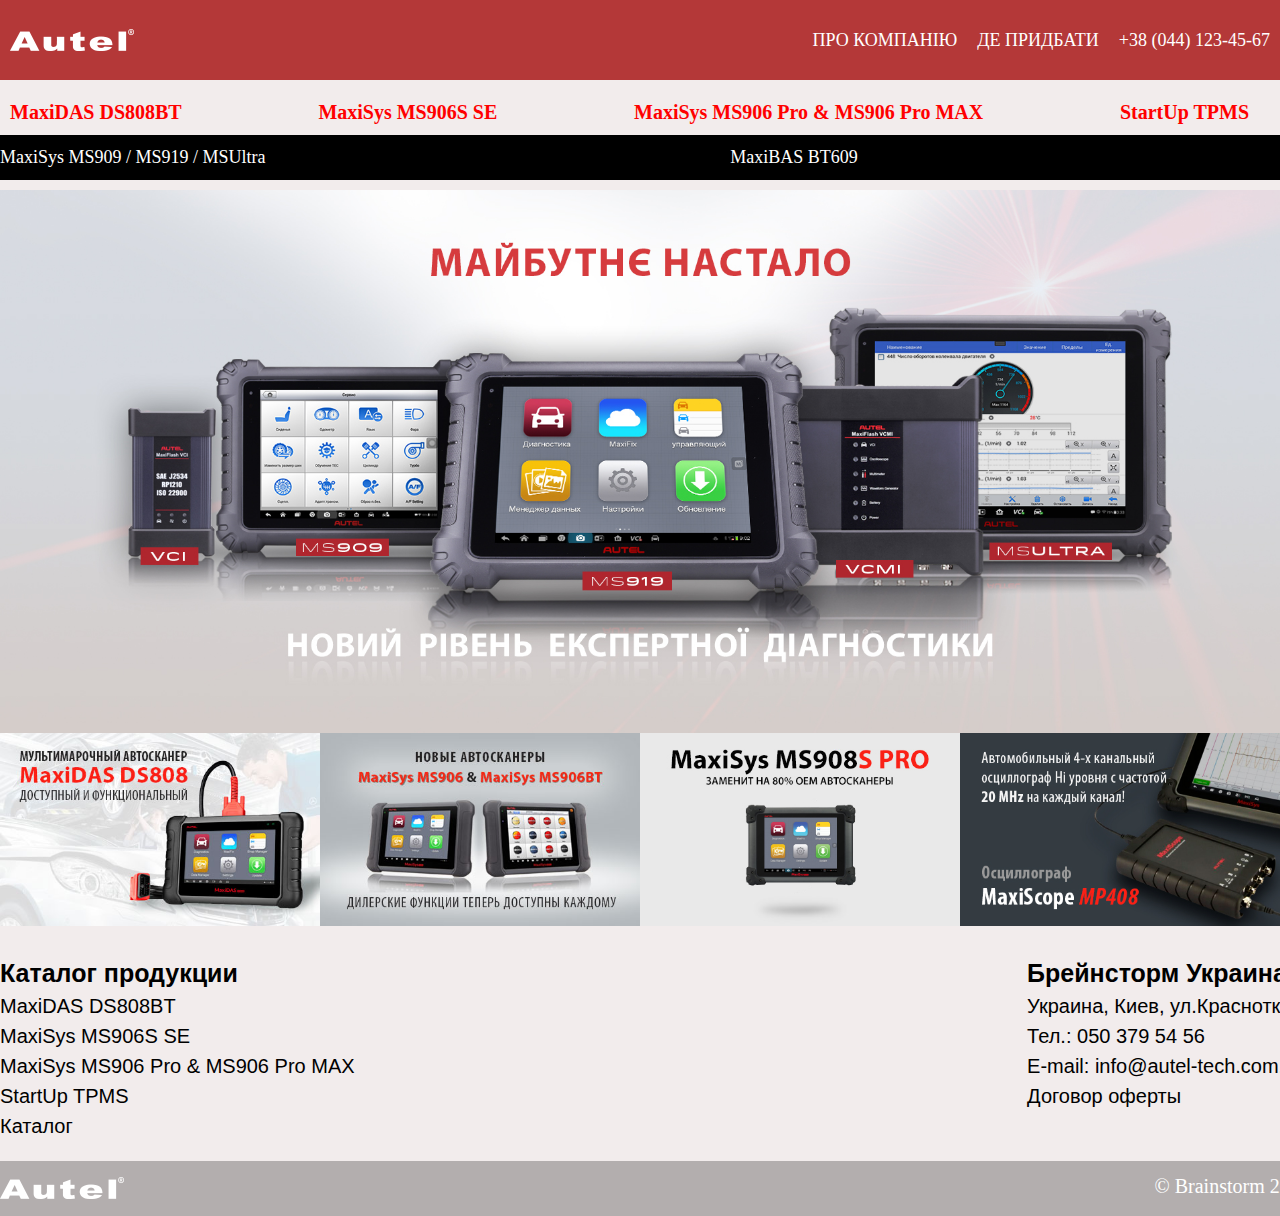
==== index.html @ 99855004 "autel_1_type" ====
<!DOCTYPE html>
<html lang="ru">

<head>

	<title>Autel</title>

	<link rel="stylesheet" href="css/style.css">

	<meta charset="UTF-8">

	<meta name="viewport" content="width=device-width">

</head>

<body>

	<div class="wrapper">

		<header class="header">
			<div class='container'>
				<div class="header__body">
					<a href="#" class="header__logo">
						<img src="img/top_logo.png" alt="">
					</a>
					<div class="header__burger">
						<span></span>
					</div>
					<nav class="header__menu">
						<ul class="header__list">
							<li>
								<a href="" class="header__link">Про компанію</a>
							</li>
							<li>
								<a href="" class="header__link">Де придбати</a>
							</li>
							<li>

								<a href=”tel:+380441234567” class="header__link phone__call">

									+38 (044) 123-45-67

								</a>
							</li>
							<!-- <li>
								<a href="" class="header__link">Полезное</a>
							</li>
							<li>
								<a href="" class="header__link">О канале</a>
							</li>
							<li>
								<a href="" class="header__link">Контакты</a>
							</li> -->
						</ul>
					</nav>
				</div>
			</div>
		</header>
		<main>

			<div class="content">
				<div class='container'>
					<div class="content__text">
						<nav>
							<h3>MaxiDAS DS808BT</h3>
							<h3>MaxiSys MS906S SE</h3>
							<h3>MaxiSys MS906 Pro & MS906 Pro MAX</h3>
							<h3>StartUp TPMS</h3>
							<h3>Каталог</h3>
						</nav>
					</div>
				</div>
			</div>

			<div style="background-color: black;">
				<div class="content__text">
					<nav>
						<h2>MaxiSys MS909 / MS919 / MSUltra</h2>
						<h2>MaxiBAS BT609</h2>
						<h2>MaxiBAS BT608</h2>
					</nav>
				</div>
			</div>
			<div class="main__img">
				<img src="/img/autel_main_img.jpg" alt="">
			</div>
			<section class="main_slide_block">
				<img src="/img/main_slide_1.jpg" alt="" style="	max-width: 100%;">
				<img src="/img/main_slide_2.jpg" alt="" style="	max-width: 100%;">
				<img src="/img/main_slide_3.jpg" alt="" style="	max-width: 100%;">
				<img src="/img/main_slide_4.jpg" alt="" style="	max-width: 100%;">
			</section>
			<section class="footer_info-section">
				<div>
					<h1>Каталог продукции</h1>
					<div>MaxiDAS DS808BT</div>
					<div>MaxiSys MS906S SE</div>
					<div>MaxiSys MS906 Pro & MS906 Pro MAX</div>
					<div>StartUp TPMS</div>
					<div>Каталог</div>
				</div>
				<div>
					<h1>Брейнсторм Украина</h1>
					<div>Украина, Киев, ул.Красноткацкая 90, офис 35</div>
					<div>Тел.: 050 379 54 56</div>
					<div>E-mail: info@autel-tech.com.ua</div>
					<div>Договор оферты</div>
				</div>
			</section>
		</main>
		<footer>
			<section>
				<img src="/img/top_logo.png" alt="logo">
				<p>© Brainstorm 2023. Все права защищены</p>
			</section>
		</footer>
	</div>
	<!-- Подключаем jQuery -->
	<script src="https://code.jquery.com/jquery-3.4.1.slim.min.js"></script>
	<!-- Подключаем файл JS скриптов -->
	<script src="js/script.js"></script>
</body>

</html>
---- css/style.css ----
@charset "UTF-8";
/*Обнуление*/
* {
  padding: 0;
  margin: 0;
  border: 0;
}

*,
*:before,
*:after {
  box-sizing: border-box;
}

:focus,
:active {
  outline: none;
}

a:focus,
a:active {
  outline: none;
}

nav,
footer,
header,
aside {
  display: block;
}

html,
body {
  height: 100%;
  width: 100%;
  font-size: 100%;
  line-height: 1;
  font-size: 14px;
  -ms-text-size-adjust: 100%;
  -moz-text-size-adjust: 100%;
  -webkit-text-size-adjust: 100%;
  background-color: #f2ecec;
}

input,
button,
textarea {
  font-family: inherit;
}

input::-ms-clear {
  display: none;
}

button {
  cursor: pointer;
}

button::-moz-focus-inner {
  padding: 0;
  border: 0;
}

a,
a:visited {
  text-decoration: none;
}

a:hover {
  text-decoration: none;
}

img {
  vertical-align: top;
}

h1,
h2,
h3,
h4,
h5,
h6 {
  font-size: inherit;
  font-weight: 400;
}

/*--------------------*/
.bigred {
  font-size: 20px;
  color: red;
}

/*Стили для демонстрации*/
.wrapper {
  min-height: 100%;
  display: flex;
  flex-direction: column;
}

.main {
  flex: 1 1 auto;
}

/* Основные стили */
.container {
  max-width: 1600px;
  margin: 0px auto;
  padding: 0px 10px;
}

.header {
  position: fixed;
  width: 100%;
  top: 0;
  left: 0;
  z-index: 50;
}

.header:before {
  content: "";
  position: absolute;
  top: 0;
  left: 0;
  width: 100%;
  height: 100%;
  background-color: rgb(180, 56, 56);
  z-index: 2;
}

.header__body {
  position: relative;
  display: flex;
  justify-content: space-between;
  height: 80px;
  align-items: center;
}

.header__logo {
  overflow: hidden;
  position: relative;
  z-index: 3;
}

.header__logo img {
  display: block;
}

.header__burger {
  display: none;
}

.header__list {
  display: flex;
  position: relative;
  z-index: 2;
}

.header__list li {
  list-style: none;
  margin: 0px 0px 0px 20px;
}

.header__link {
  color: #fff;
  text-transform: uppercase;
  font-size: 18px;
  text-decoration: none;
}

@media (max-width: 767px) {
  body.lock {
    overflow: hidden;
  }
  .header__body {
    height: 50px;
  }
  .header__logo {
    flex: 0 0 40px;
  }
  .header__burger {
    display: block;
    position: relative;
    width: 30px;
    height: 20px;
    position: relative;
    z-index: 3;
  }
  .header__burger span {
    position: absolute;
    background-color: #fff;
    position: absolute;
    left: 0;
    width: 100%;
    height: 2px;
    top: 9px;
    transition: all 0.3s ease 0s;
  }
  .header__burger:before,
  .header__burger:after {
    content: "";
    background-color: #fff;
    position: absolute;
    width: 100%;
    height: 2px;
    left: 0;
    transition: all 0.3s ease 0s;
  }
  .header__burger:before {
    top: 0;
  }
  .header__burger:after {
    bottom: 0;
  }
  .header__burger.active span {
    transform: scale(0);
  }
  .header__burger.active:before {
    transform: rotate(45deg);
    top: 9px;
  }
  .header__burger.active:after {
    transform: rotate(-45deg);
    bottom: 9px;
  }
  .header__menu {
    position: fixed;
    top: -100%;
    left: 0;
    width: 100%;
    height: 100%;
    overflow: auto;
    transition: all 0.3s ease 0s;
    background-color: rgb(180, 56, 56);
    padding: 70px 10px 20px 10px;
  }
  .header__menu.active {
    top: 0;
  }
  .header__list {
    display: block;
  }
  .header__list li {
    margin: 0px 0px 20px 0px;
  }
  .header__link {
    font-size: 24px;
  }
}
.content {
  padding: 100px 0px 0px 0px;
}

.content__text {
  font-size: 18px;
  line-height: 25px;
  width: 1450px;
  margin: auto;
  margin-bottom: 10px;
}
.content__text nav h2 {
  padding-top: 10px;
  padding-bottom: 10px;
  color: white;
}

.content__text p {
  margin: 0px 0px 20px 0px;
}

@media (max-width: 767px) {
  .content {
    padding: 70px 0px 0px 0px;
  }
}
.phone__call {
  color: white;
  text-decoration: none;
  margin-bottom: 120px;
}

nav {
  display: flex;
  justify-content: space-between;
}
nav h3 {
  color: red;
  font-size: 20px;
  font-weight: bold;
}

.main__img {
  max-width: 1900px;
  margin: auto;
}

.main__img img {
  max-width: 100%;
}

.main_slide_block {
  max-width: 1900px;
  margin: auto;
  display: grid;
  grid-template-columns: 1fr 1fr 1fr 1fr;
}

.footer_info-section {
  padding-top: 25px;
  display: flex;
  justify-content: space-between;
  width: 1450px;
  margin: auto;
  font-size: 20px;
  font-family: "Franklin Gothic Medium", "Arial Narrow", Arial, sans-serif;
}
.footer_info-section div {
  padding-top: 10px;
}
.footer_info-section h1 {
  font-weight: bold;
  font-size: 25px;
}

footer {
  background-color: rgb(179, 174, 174);
  padding-top: 15px;
  padding-bottom: 15px;
  color: white;
  margin-top: 25px;
  font-size: 20px;
}
footer section {
  width: 1500px;
  margin: auto;
  display: flex;
  justify-content: space-between;
}
footer div {
  margin-left: 125px;
}

.about__us-heder {
  padding-top: 50px;
  background-image: url(/img/about_us_background.jpg);
  padding-left: 170px;
  display: flex;
  margin: auto;
}
.about__us-heder div {
  max-width: 1600px;
  margin: auto;
}

.tag__text h1 {
  text-align: center;
  font-family: "Lucida Sans", "Lucida Sans Regular", "Lucida Grande", "Lucida Sans Unicode", Geneva, Verdana, sans-serif;
  font-size: 30px;
  font-weight: bold;
  color: grey;
  padding-top: 20px;
}
.tag__text h3 {
  font-family: "Lucida Sans", "Lucida Sans Regular", "Lucida Grande", "Lucida Sans Unicode", Geneva, Verdana, sans-serif;
  font-size: 25px;
  padding-top: 15px;
  padding-bottom: 15px;
  font-weight: bold;
  text-align: center;
}
.tag__text li {
  font-family: "Lucida Sans", "Lucida Sans Regular", "Lucida Grande", "Lucida Sans Unicode", Geneva, Verdana, sans-serif;
  font-size: 15px;
  font-weight: 700;
  padding-top: 12px;
}

.autel__information {
  max-width: 1500px;
  margin: auto;
  margin-top: 100px;
}
.autel__information p {
  font-family: "Lucida Sans", "Lucida Sans Regular", "Lucida Grande", "Lucida Sans Unicode", Geneva, Verdana, sans-serif;
  font-weight: bold;
  font-size: 20px;
  padding-top: 20px;
}

.AboutLine3_addline1 ul {
  padding: 0px;
  margin: 0px;
  list-style: none;
}

.AboutLine3_addline1 ul li {
  background: url(/img/about_ico_2.png) top left no-repeat;
  font-size: 16px;
  padding: 22px 20px;
  padding-left: 60px;
  padding-top: 0px;
  color: #3c3c3c;
}
.AboutLine3_addline1 ul li p {
  margin: 0 0 10px;
}/*# sourceMappingURL=style.css.map */
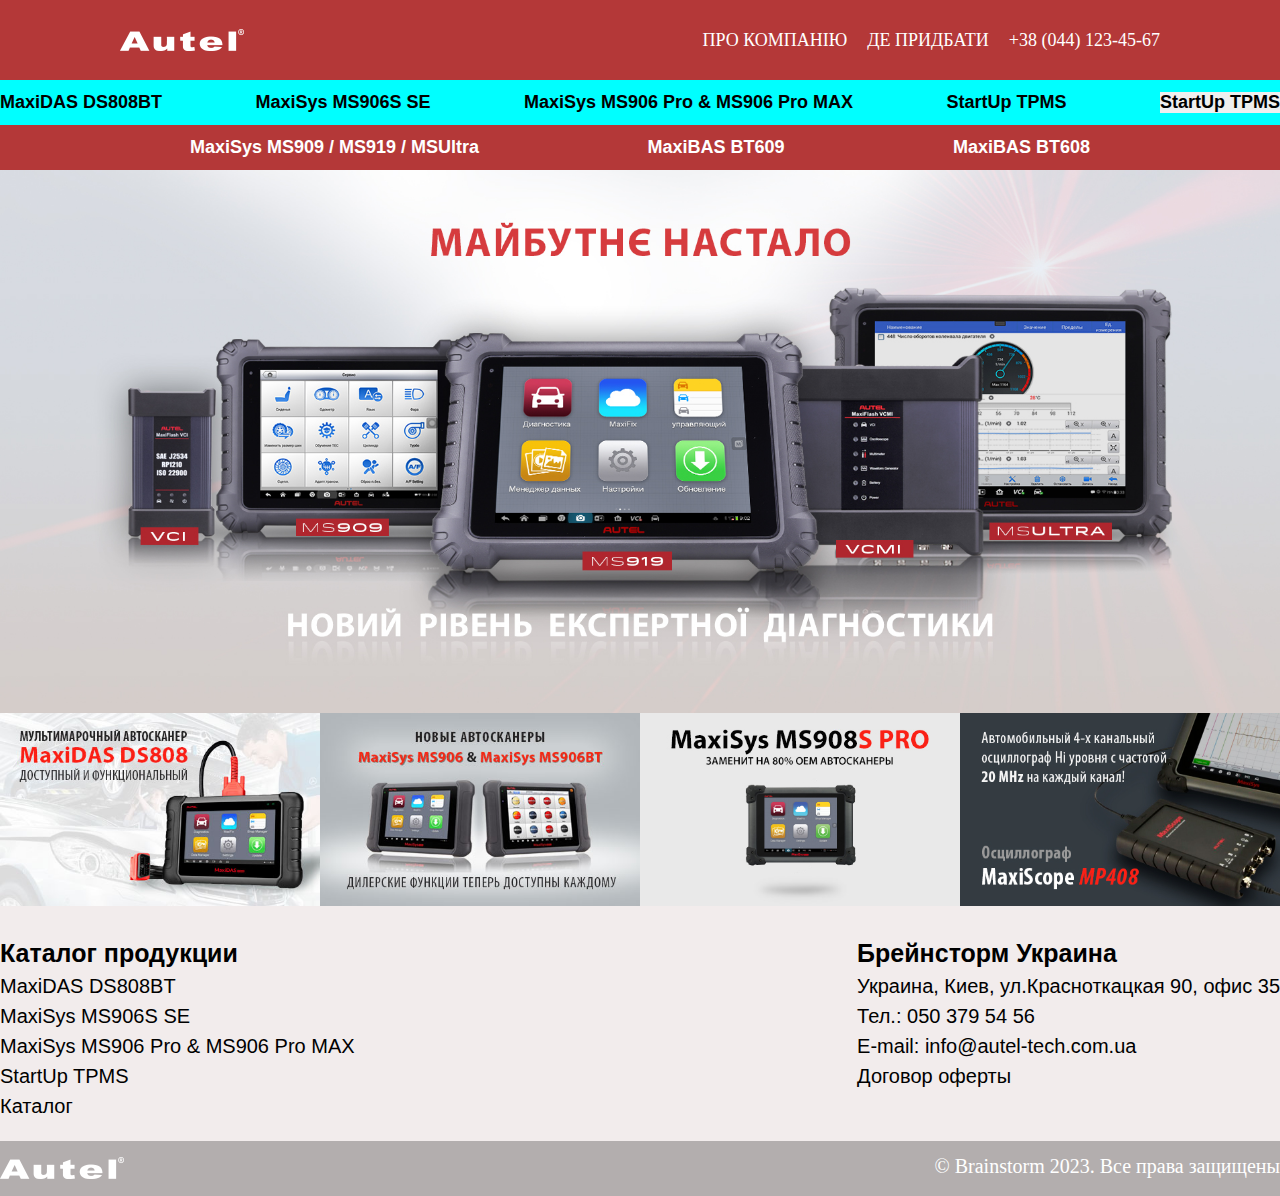
==== commit c33bda5c: "first commit" ====
--- a/index.html
+++ b/index.html
@@ -20,7 +20,7 @@
 		<header class="header">
 			<div class='container'>
 				<div class="header__body">
-					<a href="#" class="header__logo">
+					<a href="/index.html" class="header__logo">
 						<img src="img/top_logo.png" alt="">
 					</a>
 					<div class="header__burger">
@@ -29,28 +29,16 @@
 					<nav class="header__menu">
 						<ul class="header__list">
 							<li>
-								<a href="" class="header__link">Про компанію</a>
+								<a href="/about_us.html" class="header__link">Про компанію</a>
 							</li>
 							<li>
 								<a href="" class="header__link">Де придбати</a>
 							</li>
 							<li>
-
 								<a href=”tel:+380441234567” class="header__link phone__call">
-
 									+38 (044) 123-45-67
-
 								</a>
 							</li>
-							<!-- <li>
-								<a href="" class="header__link">Полезное</a>
-							</li>
-							<li>
-								<a href="" class="header__link">О канале</a>
-							</li>
-							<li>
-								<a href="" class="header__link">Контакты</a>
-							</li> -->
 						</ul>
 					</nav>
 				</div>
@@ -61,27 +49,55 @@
 			<div class="content">
 				<div class='container'>
 					<div class="content__text">
-						<nav>
-							<h3>MaxiDAS DS808BT</h3>
-							<h3>MaxiSys MS906S SE</h3>
-							<h3>MaxiSys MS906 Pro & MS906 Pro MAX</h3>
-							<h3>StartUp TPMS</h3>
-							<h3>Каталог</h3>
-						</nav>
+						<section class="nav-sector-one" >
+
+							<div class="nav__section-element">
+								<h3>MaxiDAS DS808BT</h3>
+								<h3>MaxiSys MS906S SE</h3>
+								<h3>MaxiSys MS906 Pro & MS906 Pro MAX</h3>
+								<h3>StartUp TPMS</h3>
+								<div class="dropdown">
+									<button class="dropbtn">
+										<h3>StartUp TPMS</h3>
+									</button>
+									<div class="dropdown-content">
+										<a href="#">Сканеры серии MaxiSys и MaxiDAS</a>
+										<a href="#">Оборудование ADAS</a>
+										<a href="#">Тестеры АКБ MaxiBAS</a>
+										<a href="#"> <span>Аксессуары</span></a>
+										<a href="#">Осциллографы MaxiScope</a>
+										<a href="#">Сканеры серии MaxiCheck</a>
+										<a href="#">Видеоэндоскопы MaxiVideo</a>
+										<a href="#">Сканеры серии MaxiDiag</a>
+										<a href="#">Сканеры и датчики серии MaxiTPMS</a>
+										<a href="#">Сканеры OBD серии Autolink</a>
+										<a href="#">Программаторы ключей MaxiIM608, IM508</a>
+										<a href="#">Тех документация Autel Vesa</a>
+										<a href="#">Обновление ПО</a>
+										<a href="#">Комплектующие и аксессуары</a>
+										<a href="#">Запчасти</a>
+										<a href="#"><span>Видеоэндоскопы MaxiVideo</span></a>
+										<a href="#"><span>Сканеры серии MaxiDAS</span></a>
+										<a href="#"><span>Сканеры серии MaxiSys</span></a>
+									</div>
+								</div>
+							</div>
+						</section>
+						<section class="nav-sector-two" >
+
+							<div class="content__text nav__section_second-menu">
+								<h2>MaxiSys MS909 / MS919 / MSUltra</h2>
+								<h2>MaxiBAS BT609</h2>
+								<h2>MaxiBAS BT608</h2>
+							</div>
+						</section>
+
 					</div>
 				</div>
 			</div>
 
-			<div style="background-color: black;">
-				<div class="content__text">
-					<nav>
-						<h2>MaxiSys MS909 / MS919 / MSUltra</h2>
-						<h2>MaxiBAS BT609</h2>
-						<h2>MaxiBAS BT608</h2>
-					</nav>
-				</div>
-			</div>
-			<div class="main__img">
+
+			<div class=" main__img">
 				<img src="/img/autel_main_img.jpg" alt="">
 			</div>
 			<section class="main_slide_block">
@@ -108,6 +124,7 @@
 				</div>
 			</section>
 		</main>
+
 		<footer>
 			<section>
 				<img src="/img/top_logo.png" alt="logo">
--- a/css/style.css
+++ b/css/style.css
@@ -101,13 +101,17 @@
   flex: 1 1 auto;
 }
 
+hr {
+  display: block;
+  margin-top: 10px;
+  margin-bottom: 10px;
+  margin-left: auto;
+  margin-right: auto;
+  border-style: inset;
+  border-width: 2px;
+}
+
 /* Основные стили */
-.container {
-  max-width: 1600px;
-  margin: 0px auto;
-  padding: 0px 10px;
-}
-
 .header {
   position: fixed;
   width: 100%;
@@ -133,11 +137,14 @@
   justify-content: space-between;
   height: 80px;
   align-items: center;
+  max-width: 1800px;
+  margin: auto;
 }
 
 .header__logo {
   overflow: hidden;
   position: relative;
+  margin-left: 120px;
   z-index: 3;
 }
 
@@ -247,15 +254,13 @@
   }
 }
 .content {
-  padding: 100px 0px 0px 0px;
+  padding: 80px 0px 0px 0px;
 }
 
 .content__text {
   font-size: 18px;
   line-height: 25px;
-  width: 1450px;
-  margin: auto;
-  margin-bottom: 10px;
+  margin: auto;
 }
 .content__text nav h2 {
   padding-top: 10px;
@@ -263,10 +268,6 @@
   color: white;
 }
 
-.content__text p {
-  margin: 0px 0px 20px 0px;
-}
-
 @media (max-width: 767px) {
   .content {
     padding: 70px 0px 0px 0px;
@@ -276,10 +277,10 @@
   color: white;
   text-decoration: none;
   margin-bottom: 120px;
+  margin-right: 120px;
 }
 
 nav {
-  display: flex;
   justify-content: space-between;
 }
 nav h3 {
@@ -308,7 +309,7 @@
   padding-top: 25px;
   display: flex;
   justify-content: space-between;
-  width: 1450px;
+  max-width: 1450px;
   margin: auto;
   font-size: 20px;
   font-family: "Franklin Gothic Medium", "Arial Narrow", Arial, sans-serif;
@@ -330,7 +331,7 @@
   font-size: 20px;
 }
 footer section {
-  width: 1500px;
+  max-width: 1500px;
   margin: auto;
   display: flex;
   justify-content: space-between;
@@ -375,7 +376,7 @@
 }
 
 .autel__information {
-  max-width: 1500px;
+  max-width: 1700px;
   margin: auto;
   margin-top: 100px;
 }
@@ -388,18 +389,513 @@
 
 .AboutLine3_addline1 ul {
   padding: 0px;
-  margin: 0px;
   list-style: none;
+  margin-top: 40px;
+}
+
+.AboutLine3_addline1 p {
+  font-family: "Lucida Sans", "Lucida Sans Regular", "Lucida Grande", "Lucida Sans Unicode", Geneva, Verdana, sans-serif;
+  font-size: 20px;
 }
 
 .AboutLine3_addline1 ul li {
   background: url(/img/about_ico_2.png) top left no-repeat;
-  font-size: 16px;
+  font-size: 10px;
   padding: 22px 20px;
   padding-left: 60px;
   padding-top: 0px;
   color: #3c3c3c;
 }
 .AboutLine3_addline1 ul li p {
-  margin: 0 0 10px;
+  margin: 0 0 5px;
+}
+
+.why__autel-block {
+  display: flex;
+  max-width: 1400px;
+  margin: auto;
+  margin-top: 85px;
+}
+.why__autel-block h1 {
+  font-family: "Lucida Sans", "Lucida Sans Regular", "Lucida Grande", "Lucida Sans Unicode", Geneva, Verdana, sans-serif;
+  font-size: 30px;
+  font-weight: bold;
+  color: grey;
+}
+.why__autel-block img {
+  margin-left: 50px;
+  width: 620px;
+  height: 320px;
+}
+
+.d-flex {
+  display: flex;
+}
+
+.autel-information {
+  display: grid;
+  grid-template-columns: 2fr 1fr;
+  width: 1600px;
+  margin: auto;
+  justify-content: space-between;
+  margin-top: 30px;
+  box-shadow: inset 0 -3em 3em rgba(0, 0, 0, 0.1), 0 0 0 2px rgb(255, 255, 255), 0.3em 0.3em 1em rgba(0, 0, 0, 0.3);
+}
+.autel-information div a {
+  color: black;
+  text-decoration: none;
+  font-family: "Lucida Sans", "Lucida Sans Regular", "Lucida Grande", "Lucida Sans Unicode", Geneva, Verdana, sans-serif;
+  font-size: 30px;
+  font-weight: bold;
+  padding-top: 15px;
+}
+.autel-information div p {
+  font-family: "Lucida Sans", "Lucida Sans Regular", "Lucida Grande", "Lucida Sans Unicode", Geneva, Verdana, sans-serif;
+  font-size: 15px;
+  font-weight: bold;
+}
+.autel-information div span {
+  display: flex;
+}
+.autel-information div span img {
+  width: 55px;
+  margin-left: 45px;
+  margin-right: 15px;
+  margin-top: 3px;
+}
+.autel-information .contacts-footer {
+  margin-left: 100px;
+  padding: 10px;
+}
+.autel-information .contacts-footer p {
+  font-size: 25px;
+  font-weight: bold;
+}
+.autel-information .d-flex {
+  margin-left: 50px;
+  margin-top: 35px;
+  margin-bottom: 10px;
+}
+.autel-information .d-flex img {
+  margin-right: 25px;
+}
+
+.tablet_elements {
+  max-width: 1600px;
+  display: grid;
+  grid-template-columns: 1fr 1fr 1fr 1fr;
+  margin: auto;
+  grid-gap: 20px;
+  margin-top: 45px;
+}
+.tablet_elements div {
+  background-color: white;
+  border-radius: 20px;
+  padding: 20px;
+  box-shadow: inset 0 -3em 3em rgba(0, 0, 0, 0.1), 0 0 0 2px rgb(255, 255, 255), 0.3em 0.3em 1em rgba(0, 0, 0, 0.543);
+}
+.tablet_elements div button {
+  color: white;
+  background-color: rgb(211, 23, 23);
+  border-radius: 15px;
+  padding: 7px 25px;
+  font-family: "Lucida Sans", "Lucida Sans Regular", "Lucida Grande", "Lucida Sans Unicode", Geneva, Verdana, sans-serif;
+  font-size: 15px;
+  font-weight: bold;
+  margin-left: 30%;
+}
+.tablet_elements div img {
+  margin-left: 40px;
+}
+.tablet_elements div h2 {
+  text-align: right;
+  padding: 5px;
+  font-family: "Lucida Sans", "Lucida Sans Regular", "Lucida Grande", "Lucida Sans Unicode", Geneva, Verdana, sans-serif;
+  font-size: 25px;
+  font-weight: bold;
+}
+.tablet_elements div p {
+  margin-bottom: 10px;
+  font-family: Verdana, Geneva, Tahoma, sans-serif;
+  font-size: 18px;
+  height: 50px;
+}
+
+/* Кнопка выпадающего списка */
+.dropbtn {
+  color: white;
+  font-size: 16px;
+  border: none;
+}
+
+/* Контейнер <div> - необходим для размещения выпадающего содержимого */
+.dropdown {
+  position: relative;
+  display: inline-block;
+}
+
+/* Выпадающее содержимое (скрыто по умолчанию) */
+.dropdown-content {
+  display: none;
+  position: absolute;
+  background-color: rgb(106, 102, 102);
+  min-width: 300px;
+  max-width: 300px;
+  background-color: rgb(91, 89, 89);
+  z-index: 1;
+}
+.dropdown-content span {
+  padding-left: 30px;
+}
+
+/* Ссылки внутри выпадающего списка */
+.dropdown-content a {
+  color: black;
+  border: 1px solid rgb(141, 139, 139);
+  padding-left: 20px;
+  padding-right: 15px;
+  padding-top: 8px;
+  padding-bottom: 8px;
+  text-decoration: none;
+  display: block;
+  font-size: 15px;
+  font-family: "Lucida Sans", "Lucida Sans Regular", "Lucida Grande", "Lucida Sans Unicode", Geneva, Verdana, sans-serif;
+  color: white;
+}
+
+/* Изменение цвета выпадающих ссылок при наведении курсора */
+.dropdown-content a:hover {
+  background-color: rgb(68, 67, 67);
+}
+
+/* Показать выпадающее меню при наведении курсора */
+.dropdown:hover .dropdown-content {
+  display: block;
+}
+
+/* Изменение цвета фона кнопки раскрывающегося списка при отображении содержимого раскрывающегося списка */
+.dropdown:hover .dropbtn {
+  background-color: #3e8e41;
+}
+
+.nav__section-element {
+  max-width: 1300px;
+  text-align: center;
+  display: flex;
+  margin: auto;
+  justify-content: space-between;
+}
+.nav__section-element h3 {
+  font-weight: bold;
+  font-size: 18px;
+  color: black;
+  font-family: "Lucida Sans", "Lucida Sans Regular", "Lucida Grande", "Lucida Sans Unicode", Geneva, Verdana, sans-serif;
+}
+.nav__section_second-menu {
+  width: 900px;
+  justify-content: space-between;
+  margin: auto;
+  display: flex;
+  font-weight: bold;
+}
+.nav__section_second-menu h2 {
+  font-weight: bold;
+  font-size: 18px;
+  font-family: "Lucida Sans", "Lucida Sans Regular", "Lucida Grande", "Lucida Sans Unicode", Geneva, Verdana, sans-serif;
+}
+
+.nav-sector-one {
+  padding-top: 10px;
+  padding-bottom: 10px;
+}
+
+.nav-sector-two {
+  background-color: rgb(180, 56, 56);
+  color: white;
+  padding-top: 10px;
+  padding-bottom: 10px;
+}
+
+body {
+  min-width: 375px;
+}
+
+.MaxiSys__headersection {
+  max-width: 100%;
+  height: auto;
+  display: block;
+  text-align: center;
+  margin: auto;
+}
+.MaxiSys__headersection h1 {
+  font-weight: bold;
+  font-size: 30px;
+  color: #b83834;
+  font-family: "Lucida Sans", "Lucida Sans Regular", "Lucida Grande", "Lucida Sans Unicode", Geneva, Verdana, sans-serif;
+}
+.MaxiSys__headersection h2 {
+  margin-left: 45px;
+  margin-right: 45px;
+  margin-top: 10px;
+  margin-bottom: 10px;
+  font-size: 25px;
+  font-weight: bold;
+  font-family: "Lucida Sans", "Lucida Sans Regular", "Lucida Grande", "Lucida Sans Unicode", Geneva, Verdana, sans-serif;
+}
+.MaxiSys__headersection img {
+  max-width: 375px;
+}
+.MaxiSys__headersection div {
+  max-width: 566px;
+  margin: auto;
+  padding-left: 10%;
+  padding-right: 10%;
+}
+.MaxiSys__headersection p {
+  font-family: Verdana, Geneva, Tahoma, sans-serif;
+  padding-top: 20px;
+  padding-bottom: 20px;
+  font-size: 18px;
+  flex-basis: 100%;
+  width: 100%;
+  line-height: 1.42857143;
+  text-align: left;
+  color: #6a6a6a;
+}
+.MaxiSys__headersection div section {
+  max-width: 527px;
+  margin: auto;
+  display: flex;
+  text-align: left;
+  color: #b83834;
+  font-size: 17px;
+  font-weight: bold;
+}
+.MaxiSys__headersection div section h3 {
+  width: 180px;
+}
+.MaxiSys__headersection div section img {
+  max-width: 120px;
+  padding-right: 8px;
+}
+.MaxiSys__headersection-elements {
+  display: grid;
+  grid-template-columns: 1fr 1fr;
+  padding-top: 30px;
+}
+.MaxiSys__headersection-elements p {
+  font-size: 12px;
+  color: #707171;
+  text-align: center;
+}
+.MaxiSys__headersection-elements img {
+  max-width: 55px;
+}
+.MaxiSys__diagnostick {
+  max-width: 527px;
+  margin: auto;
+  padding-bottom: 10px;
+  text-align: center;
+}
+.MaxiSys__diagnostick h1 {
+  text-align: left;
+  margin-left: 25px;
+  margin-top: 10px;
+  color: #6a6a6a;
+  font-family: "Lucida Sans", "Lucida Sans Regular", "Lucida Grande", "Lucida Sans Unicode", Geneva, Verdana, sans-serif;
+  font-weight: bold;
+  font-size: 30px;
+  padding-bottom: 40px;
+}
+.MaxiSys__diagnostick h1 span {
+  color: black;
+}
+.MaxiSys__diagnostick img {
+  max-width: 400px;
+}
+.MaxiSys__diagnostick ul {
+  padding-bottom: 15px;
+  margin-left: 15px;
+  margin-right: 20px;
+  border-bottom: 1px solid rgb(10, 105, 200);
+}
+.MaxiSys__diagnostick h3 {
+  line-height: 1.42857143;
+  margin-left: 10px;
+  margin-top: 10px;
+  margin-bottom: 5px;
+  font-size: 20px;
+  font-weight: bold;
+  text-align: left;
+  font-family: "Lucida Sans", "Lucida Sans Regular", "Lucida Grande", "Lucida Sans Unicode", Geneva, Verdana, sans-serif;
+}
+.MaxiSys__diagnostick li {
+  color: #6a6a6a;
+  line-height: 1.5;
+  text-align: initial;
+  font-family: Verdana, Geneva, Tahoma, sans-serif;
+  list-style: inside;
+  font-size: 13px;
+  font-weight: bold;
+}
+.MaxiSys__functions {
+  color: #6a6a6a;
+  font-family: "Lucida Sans", "Lucida Sans Regular", "Lucida Grande", "Lucida Sans Unicode", Geneva, Verdana, sans-serif;
+  font-weight: bold;
+  font-size: 25px;
+  text-align: left;
+  max-width: 527px;
+  margin: auto;
+  margin-top: 25px;
+}
+.MaxiSys__functions h1 {
+  margin-bottom: 25px;
+  margin-right: 120px;
+  margin-left: 25px;
+  font-weight: bold;
+  font-size: 30px;
+}
+.MaxiSys__functions section {
+  max-width: 100%;
+  margin: auto;
+}
+.MaxiSys__functions img {
+  max-width: 100%;
+  margin-left: 25px;
+  margin-right: 25px;
+  border-radius: 20px;
+}
+.MaxiSys__functions h3 {
+  font-size: 30px;
+  font-weight: bold;
+  padding: 25px;
+  color: black;
+}
+.MaxiSys__functions p {
+  font-size: 20px;
+  padding-left: 25px;
+  line-height: 1.42857143;
+  padding-bottom: 10px;
+}
+.MaxiSys__intelectual-diagnostick {
+  background: #f4f4f4;
+  padding-top: 25px;
+  padding-bottom: 35px;
+  text-align: center;
+}
+.MaxiSys__intelectual-diagnostick div {
+  max-width: 527px;
+  margin: auto;
+  text-align: left;
+}
+.MaxiSys__intelectual-diagnostick div div {
+  margin-bottom: 15px;
+}
+.MaxiSys__intelectual-diagnostick img {
+  max-width: 100%;
+  margin-left: 25px;
+  margin-right: 25px;
+  border-radius: 20px;
+  margin-top: 10px;
+}
+.MaxiSys__intelectual-diagnostick h1 {
+  font-family: "Lucida Sans", "Lucida Sans Regular", "Lucida Grande", "Lucida Sans Unicode", Geneva, Verdana, sans-serif;
+  font-weight: bold;
+  font-size: 35px;
+  color: #6a6a6a;
+  padding-left: 25px;
+  padding-right: 25px;
+  padding-bottom: 15px;
+  padding-top: 10px;
+}
+.MaxiSys__intelectual-diagnostick h1 span {
+  color: black;
+}
+.MaxiSys__intelectual-diagnostick h4 {
+  padding-left: 25px;
+  font-size: 20px;
+  font-family: "Lucida Sans", "Lucida Sans Regular", "Lucida Grande", "Lucida Sans Unicode", Geneva, Verdana, sans-serif;
+  font-weight: bold;
+}
+.MaxiSys__intelectual-diagnostick p {
+  font-size: 18px;
+  font-family: "Lucida Sans", "Lucida Sans Regular", "Lucida Grande", "Lucida Sans Unicode", Geneva, Verdana, sans-serif;
+  line-height: 1.2;
+  color: #6a6a6a;
+  font-weight: bold;
+  padding-left: 25px;
+  padding-top: 7px;
+}
+.MaxiSys__intelectual-diagnostick p span {
+  color: rgb(55, 149, 243);
+}
+.MaxiSys__intelectual-diagnostick ul {
+  font-size: 18px;
+  line-height: 1.5;
+  font-family: "Lucida Sans", "Lucida Sans Regular", "Lucida Grande", "Lucida Sans Unicode", Geneva, Verdana, sans-serif;
+  padding-left: 50px;
+  padding-bottom: 15px;
+}
+.MaxiSys__intelectual-diagnostick a {
+  display: flex;
+  padding-bottom: 20px;
+}
+.MaxiSys__intelectual-diagnostick a img {
+  width: 25px;
+  margin-right: 10px;
+}
+.MaxiSys__intelectual-diagnostick a h5 {
+  margin-top: 13px;
+  font-size: 18px;
+  font-family: "Lucida Sans", "Lucida Sans Regular", "Lucida Grande", "Lucida Sans Unicode", Geneva, Verdana, sans-serif;
+  color: rgb(55, 149, 243);
+}
+.MaxiSys__intelectual-diagnostick section {
+  margin-left: 10px;
+  grid-template-columns: 1fr 1fr;
+  display: grid;
+  grid-gap: 12px;
+}
+.MaxiSys__intelectual-diagnostick section div {
+  border-top: 1px solid rgb(55, 149, 243);
+}
+.MaxiSys__intelectual-diagnostick section h1 {
+  padding-bottom: 0px;
+  font-size: 25px;
+}
+.MaxiSys__intelectual-diagnostick section span {
+  margin-top: 30px;
+}
+.MaxiSys__MaxiFlash span {
+  margin-top: 30px;
+  margin-left: 10px;
+  grid-template-columns: 1fr;
+  display: grid;
+  grid-gap: 12px;
+}
+.MaxiSys__MaxiFlash span div {
+  padding-bottom: 20px;
+  border-bottom: 1px solid rgb(55, 149, 243);
+}
+.MaxiSys__MaxiFlash span h1 {
+  padding-bottom: 0px;
+  padding-top: 0px;
+  margin: 0px;
+  font-size: 25px;
+}
+.MaxiSys__MaxiFlash span span {
+  margin-top: 30px;
+}
+
+/* CSS для: 768px – 991px */
+@media (min-width: 768px) {
+  body {
+    background-color: pink;
+  }
+}
+/* CSS для: 992px – 1119px */
+@media (min-width: 1200px) {
+  body {
+    background-color: aqua;
+  }
 }/*# sourceMappingURL=style.css.map */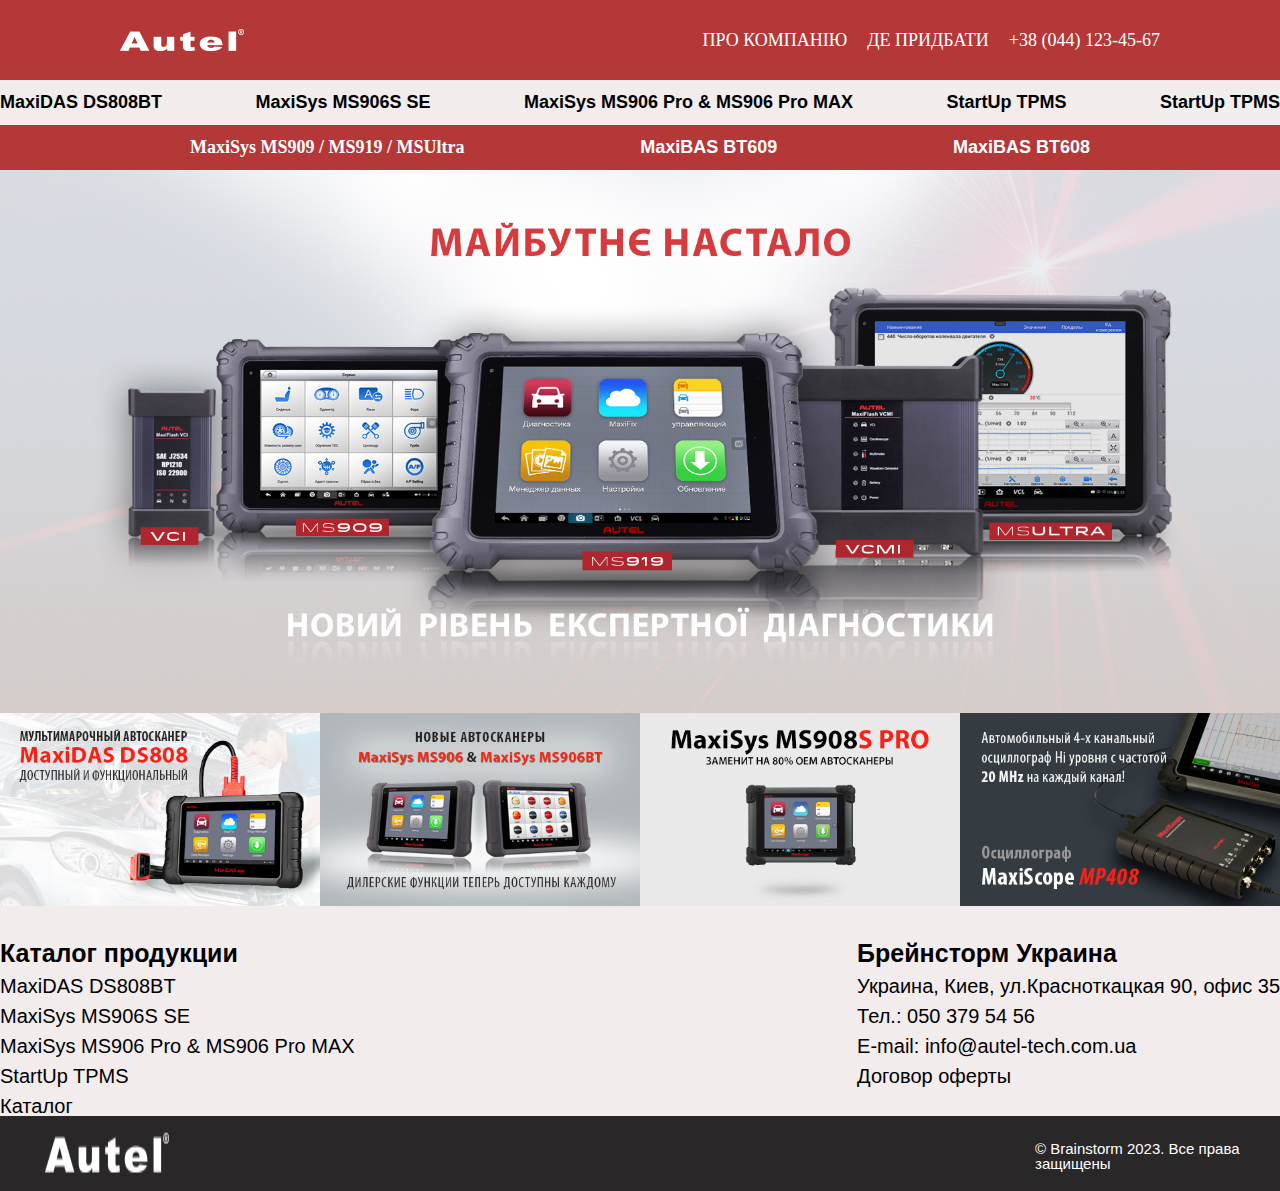
==== commit ff605ec5: "new Type" ====
--- a/index.html
+++ b/index.html
@@ -49,7 +49,7 @@
 			<div class="content">
 				<div class='container'>
 					<div class="content__text">
-						<section class="nav-sector-one" >
+						<section class="nav-sector-one">
 
 							<div class="nav__section-element">
 								<h3>MaxiDAS DS808BT</h3>
@@ -83,10 +83,11 @@
 								</div>
 							</div>
 						</section>
-						<section class="nav-sector-two" >
+						<section class="nav-sector-two">
 
 							<div class="content__text nav__section_second-menu">
-								<h2>MaxiSys MS909 / MS919 / MSUltra</h2>
+								<a href="/Catalog/maxisys919.html" style="color: white;">MaxiSys MS909 / MS919 / MSUltra</a>
+
 								<h2>MaxiBAS BT609</h2>
 								<h2>MaxiBAS BT608</h2>
 							</div>
@@ -125,7 +126,7 @@
 			</section>
 		</main>
 
-		<footer>
+		<footer style="">
 			<section>
 				<img src="/img/top_logo.png" alt="logo">
 				<p>© Brainstorm 2023. Все права защищены</p>
--- a/css/style.css
+++ b/css/style.css
@@ -323,21 +323,60 @@
 }
 
 footer {
-  background-color: rgb(179, 174, 174);
+  padding-left: 45px;
   padding-top: 15px;
   padding-bottom: 15px;
+  padding-right: 25px;
+  width: 100%;
+  display: grid;
+  grid-template-columns: 1fr;
+  background-color: #292727;
+  justify-content: space-between;
+}
+footer svg {
+  fill: white;
+  cursor: pointer;
+}
+footer svg:hover {
+  fill: rgb(180, 56, 56);
+}
+footer p {
+  font-size: 15px;
+  font-family: "Franklin Gothic Medium", "Arial Narrow", Arial, sans-serif;
+  max-width: 220px;
   color: white;
-  margin-top: 25px;
-  font-size: 20px;
-}
-footer section {
-  max-width: 1500px;
-  margin: auto;
-  display: flex;
-  justify-content: space-between;
-}
-footer div {
-  margin-left: 125px;
+  padding: 5px 0px;
+}
+footer a {
+  color: white;
+  font-size: 15px;
+  font-family: "Franklin Gothic Medium", "Arial Narrow", Arial, sans-serif;
+}
+footer a:hover {
+  color: rgb(180, 56, 56);
+}
+footer p:hover {
+  color: rgb(180, 56, 56);
+}
+footer div span svg {
+  margin-top: 5px;
+}
+footer h3 {
+  font-size: 15px;
+  font-family: "Franklin Gothic Medium", "Arial Narrow", Arial, sans-serif;
+  max-width: 250px;
+  color: #6a6a6a;
+  padding: 5px 0px;
+}
+footer div div svg {
+  margin-right: 15px;
+}
+footer div p {
+  margin-top: -2px;
+  cursor: pointer;
+}
+footer p {
+  margin-top: 5px;
 }
 
 .about__us-heder {
@@ -761,8 +800,7 @@
 }
 .MaxiSys__functions img {
   max-width: 100%;
-  margin-left: 25px;
-  margin-right: 25px;
+  margin-left: 15px;
   border-radius: 20px;
 }
 .MaxiSys__functions h3 {
@@ -779,8 +817,8 @@
 }
 .MaxiSys__intelectual-diagnostick {
   background: #f4f4f4;
-  padding-top: 25px;
-  padding-bottom: 35px;
+  padding-top: 15px;
+  padding-bottom: 15px;
   text-align: center;
 }
 .MaxiSys__intelectual-diagnostick div {
@@ -793,8 +831,6 @@
 }
 .MaxiSys__intelectual-diagnostick img {
   max-width: 100%;
-  margin-left: 25px;
-  margin-right: 25px;
   border-radius: 20px;
   margin-top: 10px;
 }
@@ -850,20 +886,22 @@
   font-family: "Lucida Sans", "Lucida Sans Regular", "Lucida Grande", "Lucida Sans Unicode", Geneva, Verdana, sans-serif;
   color: rgb(55, 149, 243);
 }
-.MaxiSys__intelectual-diagnostick section {
+.MaxiSys__intelectual-diagnostick .text-line {
   margin-left: 10px;
   grid-template-columns: 1fr 1fr;
+  grid-row: auto;
   display: grid;
   grid-gap: 12px;
-}
-.MaxiSys__intelectual-diagnostick section div {
+  margin-top: 20px;
+}
+.MaxiSys__intelectual-diagnostick .text-line div {
   border-top: 1px solid rgb(55, 149, 243);
 }
-.MaxiSys__intelectual-diagnostick section h1 {
+.MaxiSys__intelectual-diagnostick .text-line h1 {
   padding-bottom: 0px;
   font-size: 25px;
 }
-.MaxiSys__intelectual-diagnostick section span {
+.MaxiSys__intelectual-diagnostick .text-line span {
   margin-top: 30px;
 }
 .MaxiSys__MaxiFlash span {
@@ -874,7 +912,7 @@
   grid-gap: 12px;
 }
 .MaxiSys__MaxiFlash span div {
-  padding-bottom: 20px;
+  padding-bottom: 15px;
   border-bottom: 1px solid rgb(55, 149, 243);
 }
 .MaxiSys__MaxiFlash span h1 {
@@ -886,16 +924,595 @@
 .MaxiSys__MaxiFlash span span {
   margin-top: 30px;
 }
+.MaxiSys__differents {
+  padding-top: 25px;
+  max-width: 527px;
+  margin: auto;
+}
+.MaxiSys__differents h1 {
+  text-align: left;
+  margin-left: 25px;
+  margin-top: 10px;
+  color: #6a6a6a;
+  font-family: "Lucida Sans", "Lucida Sans Regular", "Lucida Grande", "Lucida Sans Unicode", Geneva, Verdana, sans-serif;
+  font-weight: bold;
+  font-size: 35px;
+  padding-bottom: 10px;
+}
+.MaxiSys__differents h1 span {
+  color: black;
+}
+.MaxiSys__differents img {
+  margin-left: 38%;
+}
+.MaxiSys__differents h4 {
+  text-align: center;
+  color: black;
+  font-family: "Lucida Sans", "Lucida Sans Regular", "Lucida Grande", "Lucida Sans Unicode", Geneva, Verdana, sans-serif;
+  font-weight: bold;
+  font-size: 30px;
+  margin-top: 10px;
+  margin-bottom: 10px;
+}
+.MaxiSys__differents p {
+  text-align: center;
+  font-size: 18px;
+  font-family: "Lucida Sans", "Lucida Sans Regular", "Lucida Grande", "Lucida Sans Unicode", Geneva, Verdana, sans-serif;
+  line-height: 1.2;
+  color: #6a6a6a;
+  font-weight: bold;
+  padding-top: 7px;
+  margin-bottom: 10px;
+}
+.MaxiSys__differents button {
+  background-color: rgb(55, 149, 243);
+  padding: 15px 45px;
+  font-size: 18px;
+  font-family: "Lucida Sans", "Lucida Sans Regular", "Lucida Grande", "Lucida Sans Unicode", Geneva, Verdana, sans-serif;
+  line-height: 1.2;
+  border-radius: 25px;
+  color: white;
+  font-weight: bold;
+  margin-left: 28%;
+  margin-bottom: 45px;
+}
+.MaxiSys__MaxiFlashs {
+  max-width: 527px;
+  margin: auto;
+  padding-top: 10px;
+}
+.MaxiSys__MaxiFlashs h1 {
+  margin-left: 25px;
+  margin-top: 10px;
+  color: #6a6a6a;
+  font-family: "Lucida Sans", "Lucida Sans Regular", "Lucida Grande", "Lucida Sans Unicode", Geneva, Verdana, sans-serif;
+  font-weight: bold;
+  font-size: 25px;
+}
+.MaxiSys__MaxiFlashs span h1 {
+  text-align: left;
+  margin-left: 25px;
+  margin-top: 10px;
+  color: #6a6a6a;
+  font-family: "Lucida Sans", "Lucida Sans Regular", "Lucida Grande", "Lucida Sans Unicode", Geneva, Verdana, sans-serif;
+  font-weight: bold;
+  font-size: 35px;
+  padding-bottom: 10px;
+}
+.MaxiSys__MaxiFlashs h4 {
+  color: red;
+  font-family: "Lucida Sans", "Lucida Sans Regular", "Lucida Grande", "Lucida Sans Unicode", Geneva, Verdana, sans-serif;
+  font-weight: bold;
+  font-size: 20px;
+  margin-left: 25px;
+  margin-bottom: 30px;
+}
+.MaxiSys__MaxiFlashs img {
+  max-width: 100%;
+  margin-left: 10px;
+  margin-bottom: 15px;
+}
+.MaxiSys__MaxiFlashs section {
+  text-align: center;
+}
+.MaxiSys__MaxiFlashs p {
+  font-size: 18px;
+  font-family: "Lucida Sans", "Lucida Sans Regular", "Lucida Grande", "Lucida Sans Unicode", Geneva, Verdana, sans-serif;
+  line-height: 1.2;
+  color: #6a6a6a;
+  font-weight: bold;
+  padding-left: 25px;
+}
+.MaxiSys__MaxiFlashs div {
+  padding-bottom: 15px;
+  border-bottom: 1px solid rgb(55, 149, 243);
+}
+.MaxiSys__freeTrening {
+  max-width: 527px;
+  margin: auto;
+}
+.MaxiSys__freeTrening img {
+  max-width: 100%;
+  margin-left: 20px;
+}
+.MaxiSys__freeTrening h1 {
+  text-align: center;
+  color: #6a6a6a;
+  font-family: "Lucida Sans", "Lucida Sans Regular", "Lucida Grande", "Lucida Sans Unicode", Geneva, Verdana, sans-serif;
+  font-weight: bold;
+  font-size: 30px;
+  padding-bottom: 10px;
+  margin-top: 25px;
+  margin-bottom: 20px;
+}
+.MaxiSys__freeTrening h1 span {
+  color: black;
+}
+.MaxiSys__freeTrening section {
+  text-align: center;
+}
+.MaxiSys__freeTrening h3 {
+  font-family: "Lucida Sans", "Lucida Sans Regular", "Lucida Grande", "Lucida Sans Unicode", Geneva, Verdana, sans-serif;
+  font-weight: bold;
+  font-size: 30px;
+  margin-left: 25px;
+  padding-top: 15px;
+}
+.MaxiSys__freeTrening a {
+  display: flex;
+  margin-top: 13px;
+  font-size: 18px;
+  font-family: "Lucida Sans", "Lucida Sans Regular", "Lucida Grande", "Lucida Sans Unicode", Geneva, Verdana, sans-serif;
+  color: rgb(55, 149, 243);
+  margin-bottom: 25px;
+}
+.MaxiSys__freeTrening a img {
+  margin-top: -2px;
+  width: 25px;
+  margin-right: 10px;
+}
+.MaxiSys__freeTrening section {
+  display: grid;
+  grid-template-columns: 1fr 1fr;
+  grid-gap: 15px;
+}
+.MaxiSys__freeTrening section div {
+  text-align: left;
+}
+.MaxiSys__freeTrening section h4 {
+  font-family: "Lucida Sans", "Lucida Sans Regular", "Lucida Grande", "Lucida Sans Unicode", Geneva, Verdana, sans-serif;
+  font-weight: bold;
+  font-size: 15px;
+  margin-top: 5px;
+  padding-left: 25px;
+}
+.MaxiSys__freeTrening section p {
+  font-family: "Lucida Sans", "Lucida Sans Regular", "Lucida Grande", "Lucida Sans Unicode", Geneva, Verdana, sans-serif;
+  font-weight: bold;
+  font-size: 13px;
+  margin-left: 25px;
+  margin-top: 5px;
+  color: #6a6a6a;
+}
+.MaxiSys__freeTrening section .if_design {
+  margin-top: 25px;
+}
+.MaxiSys__freeTrening section .design-size {
+  width: 45px;
+}
+.MaxiSys__freeTrening section h3 {
+  font-size: 20px;
+}
+.MaxiSys__dop-function {
+  max-width: 527px;
+  margin: auto;
+  text-align: center;
+}
+.MaxiSys__dop-function img {
+  max-width: 100%;
+  margin-left: 20px;
+}
+.MaxiSys__dop-function h4 {
+  text-align: left;
+  font-family: "Lucida Sans", "Lucida Sans Regular", "Lucida Grande", "Lucida Sans Unicode", Geneva, Verdana, sans-serif;
+  font-weight: bold;
+  font-size: 15px;
+  margin-top: 15px;
+  padding-left: 25px;
+}
+.MaxiSys__dop-function p {
+  text-align: left;
+  font-family: "Lucida Sans", "Lucida Sans Regular", "Lucida Grande", "Lucida Sans Unicode", Geneva, Verdana, sans-serif;
+  font-weight: bold;
+  font-size: 13px;
+  margin-left: 25px;
+  margin-top: 5px;
+  color: #6a6a6a;
+}
+.MaxiSys__dop-function button {
+  background-color: rgb(55, 149, 243);
+  padding: 15px 45px;
+  font-size: 18px;
+  font-family: "Lucida Sans", "Lucida Sans Regular", "Lucida Grande", "Lucida Sans Unicode", Geneva, Verdana, sans-serif;
+  line-height: 1.2;
+  border-radius: 25px;
+  color: white;
+  font-weight: bold;
+  margin-bottom: 45px;
+  margin-top: 15px;
+}
+
+.section_h1-size {
+  text-align: center;
+  color: #6a6a6a;
+  font-family: "Lucida Sans", "Lucida Sans Regular", "Lucida Grande", "Lucida Sans Unicode", Geneva, Verdana, sans-serif;
+  font-weight: bold;
+  font-size: 30px;
+  padding-bottom: 10px;
+  margin-top: 15px;
+  margin-bottom: 20px;
+}
+.section_h1-size span {
+  color: black;
+}
+
+.test-draive {
+  background: url(/img/catalog_img/testdriveBg.jpg) center right no-repeat;
+  background-size: contain;
+}
+.test-draive p {
+  max-width: 400px;
+  text-align: left;
+  font-family: "Lucida Sans", "Lucida Sans Regular", "Lucida Grande", "Lucida Sans Unicode", Geneva, Verdana, sans-serif;
+  font-weight: bold;
+  font-size: 20px;
+  margin-left: 65px;
+  color: #6a6a6a;
+}
+
+.button_main {
+  background-color: rgb(55, 149, 243);
+  padding: 15px 45px;
+  font-size: 18px;
+  font-family: "Lucida Sans", "Lucida Sans Regular", "Lucida Grande", "Lucida Sans Unicode", Geneva, Verdana, sans-serif;
+  line-height: 1.2;
+  border-radius: 25px;
+  color: white;
+  font-weight: bold;
+  margin-bottom: 45px;
+  margin-top: 15px;
+  margin-left: 45px;
+}
+
+.display_phone {
+  display: block;
+}
+
+.display_tablet {
+  display: none;
+}
+
+.display_pc {
+  display: none;
+}
 
 /* CSS для: 768px – 991px */
 @media (min-width: 768px) {
-  body {
-    background-color: pink;
+  footer section {
+    justify-content: space-between;
+    display: grid;
+    grid-template-columns: 1fr 1fr;
+    grid-gap: 10px;
+  }
+  .display_phone {
+    display: none;
+  }
+  .display_tablet {
+    display: block;
+  }
+  .display_pc {
+    display: none;
+  }
+  .MaxiSys__headersection h1 {
+    font-size: 35px;
+  }
+  .MaxiSys__headersection h2 {
+    margin-top: 20px;
+    margin-bottom: 15px;
+    font-size: 30px;
+  }
+  .MaxiSys__headersection img {
+    max-width: 100%;
+  }
+  .MaxiSys__headersection div {
+    max-width: 992px;
+    margin: auto;
+    padding-left: 10%;
+    padding-right: 10%;
+  }
+  .MaxiSys__headersection div section {
+    max-width: 527px;
+    margin: auto;
+    display: block;
+    text-align: left;
+    color: #b83834;
+    font-size: 17px;
+    font-weight: bold;
+  }
+  .MaxiSys__headersection div section h3 {
+    width: 180px;
+  }
+  .MaxiSys__headersection div section img {
+    max-width: 120px;
+    padding-right: 8px;
+    margin-bottom: 15px;
+  }
+  .MaxiSys__headersection-headerSection {
+    display: grid;
+    grid-template-columns: 2fr 1fr;
+  }
+  .MaxiSys__headersection-elements {
+    display: grid;
+    grid-gap: 20px;
+    grid-template-columns: 1fr 1fr 1fr 1fr 1fr;
+    padding-top: 30px;
+  }
+  .MaxiSys__headersection-elements p {
+    font-size: 15px;
+    color: #707171;
+    text-align: center;
+  }
+  .MaxiSys__headersection-elements img {
+    max-width: 55px;
+  }
+  .MaxiSys__diagnostick {
+    max-width: 800px;
+    margin: auto;
+    padding-bottom: 10px;
+    text-align: center;
+  }
+  .MaxiSys__diagnostick h1 {
+    text-align: left;
+    margin-left: 25px;
+    margin-top: 10px;
+    color: #6a6a6a;
+    font-family: "Lucida Sans", "Lucida Sans Regular", "Lucida Grande", "Lucida Sans Unicode", Geneva, Verdana, sans-serif;
+    font-weight: bold;
+    font-size: 30px;
+    padding-bottom: 40px;
+  }
+  .MaxiSys__diagnostick h1 span {
+    color: black;
+  }
+  .MaxiSys__diagnostick span {
+    display: grid;
+    grid-template-columns: 1fr 1fr;
+  }
+  .MaxiSys__diagnostick span div {
+    height: auto;
+    border-bottom: 2px solid red;
+  }
+  .MaxiSys__diagnostick img {
+    max-width: 600px;
+  }
+  .MaxiSys__diagnostick ul {
+    padding-bottom: 15px;
+    margin-left: 15px;
+    margin-right: 20px;
+    border-bottom: none;
+  }
+  .MaxiSys__diagnostick h3 {
+    line-height: 1.42857143;
+    margin-left: 10px;
+    margin-top: 10px;
+    margin-bottom: 5px;
+    font-size: 20px;
+    font-weight: bold;
+    text-align: left;
+    font-family: "Lucida Sans", "Lucida Sans Regular", "Lucida Grande", "Lucida Sans Unicode", Geneva, Verdana, sans-serif;
+  }
+  .MaxiSys__diagnostick li {
+    color: #6a6a6a;
+    line-height: 1.5;
+    text-align: initial;
+    font-family: Verdana, Geneva, Tahoma, sans-serif;
+    list-style: inside;
+    font-size: 13px;
+    font-weight: bold;
+  }
+  .MaxiSys__functions {
+    font-size: 30px;
+    text-align: left;
+    max-width: 800px;
+    margin: auto;
+    margin-top: 25px;
+  }
+  .MaxiSys__functions h1 {
+    margin-bottom: 25px;
+    margin-right: 120px;
+    margin-left: 25px;
+    font-weight: bold;
+    font-size: 45px;
+  }
+  .MaxiSys__functions section {
+    max-width: 100%;
+    margin: auto;
+    display: grid;
+    grid-template-columns: 1fr 1fr;
+    grid-gap: 20px;
+  }
+  .MaxiSys__intelectual-diagnostick div {
+    max-width: 800px;
+    margin: auto;
+    text-align: left;
+  }
+  .MaxiSys__intelectual-diagnostick img {
+    max-width: 100%;
+    border-radius: 20px;
+    margin-top: 10px;
+  }
+  .MaxiSys__intelectual-diagnostick h1 {
+    font-size: 45px;
+  }
+  .MaxiSys__intelectual-diagnostick h4 {
+    font-size: 30px;
+  }
+  .MaxiSys__intelectual-diagnostick p {
+    font-size: 22px;
+  }
+  .MaxiSys__intelectual-diagnostick p span {
+    color: rgb(55, 149, 243);
+  }
+  .MaxiSys__intelectual-diagnostick ul {
+    font-size: 22px;
+    line-height: 1.5;
+    font-family: "Lucida Sans", "Lucida Sans Regular", "Lucida Grande", "Lucida Sans Unicode", Geneva, Verdana, sans-serif;
+    padding-left: 50px;
+    padding-bottom: 15px;
+  }
+  .MaxiSys__intelectual-diagnostick a h5 {
+    margin-top: 13px;
+    font-size: 22px;
+    font-family: "Lucida Sans", "Lucida Sans Regular", "Lucida Grande", "Lucida Sans Unicode", Geneva, Verdana, sans-serif;
+    color: rgb(55, 149, 243);
+  }
+  .MaxiSys__intelectual-diagnostick .maxiFlash-sector {
+    display: flex;
+  }
+  .MaxiSys__intelectual-diagnostick .text-line {
+    margin-left: 10px;
+    grid-template-columns: 1fr 1fr;
+    grid-row: auto;
+    display: grid;
+    grid-gap: 12px;
+    margin-top: 20px;
+  }
+  .MaxiSys__intelectual-diagnostick .text-line div {
+    border-top: 1px solid rgb(55, 149, 243);
+  }
+  .MaxiSys__intelectual-diagnostick .text-line h1 {
+    padding-bottom: 0px;
+    font-size: 25px;
+  }
+  .MaxiSys__intelectual-diagnostick .text-line span {
+    margin-top: 30px;
+  }
+  .MaxiSys__MaxiFlashs {
+    max-width: 800px;
+  }
+  .MaxiSys__MaxiFlashs h1 {
+    font-size: 30px;
+  }
+  .MaxiSys__MaxiFlashs span h1 {
+    font-size: 40px;
+  }
+  .MaxiSys__differents {
+    padding-top: 35px;
+    max-width: 800px;
+    margin: auto;
+  }
+  .MaxiSys__differents span {
+    display: grid;
+    grid-template-columns: 1fr 1fr;
+  }
+  .MaxiSys__differents h1 {
+    margin-top: 15px;
+    text-align: left;
+    margin-left: 25px;
+    color: #6a6a6a;
+    font-family: "Lucida Sans", "Lucida Sans Regular", "Lucida Grande", "Lucida Sans Unicode", Geneva, Verdana, sans-serif;
+    font-weight: bold;
+    font-size: 40px;
+    padding-bottom: 45px;
+  }
+  .MaxiSys__differents h1 span {
+    color: black;
+  }
+  .MaxiSys__differents h4 {
+    font-size: 35px;
+  }
+  .MaxiSys__differents p {
+    font-size: 25px;
+  }
+  .MaxiSys__freeTrening {
+    max-width: 900px;
+    text-align: center;
+  }
+  .MaxiSys__freeTrening img {
+    width: 750px;
+  }
+  .MaxiSys__freeTrening h1 {
+    font-size: 35px;
+  }
+  .MaxiSys__freeTrening h3 {
+    text-align: left;
+    font-size: 35px;
+    padding-bottom: 15px;
+    margin-left: 105px;
+  }
+  .MaxiSys__freeTrening a {
+    display: flex;
+    margin-top: 13px;
+    font-size: 25px;
+    margin-left: 85px;
+  }
+  .MaxiSys__freeTrening a img {
+    margin-top: -12px;
+    width: 45px;
+    margin-right: 10px;
+  }
+  .MaxiSys__freeTrening section {
+    display: grid;
+    grid-template-columns: 1fr 1fr;
+    grid-gap: 15px;
+  }
+  .MaxiSys__freeTrening section div {
+    text-align: left;
+  }
+  .MaxiSys__freeTrening section h4 {
+    font-family: "Lucida Sans", "Lucida Sans Regular", "Lucida Grande", "Lucida Sans Unicode", Geneva, Verdana, sans-serif;
+    font-weight: bold;
+    font-size: 15px;
+    margin-top: 5px;
+    padding-left: 25px;
+  }
+  .MaxiSys__freeTrening section p {
+    font-family: "Lucida Sans", "Lucida Sans Regular", "Lucida Grande", "Lucida Sans Unicode", Geneva, Verdana, sans-serif;
+    font-weight: bold;
+    font-size: 13px;
+    margin-left: 25px;
+    margin-top: 5px;
+    color: #6a6a6a;
+  }
+  .MaxiSys__freeTrening section .if_design {
+    margin-top: 25px;
+  }
+  .MaxiSys__freeTrening section .design-size {
+    width: 45px;
+  }
+  .MaxiSys__freeTrening section h3 {
+    font-size: 20px;
   }
 }
 /* CSS для: 992px – 1119px */
 @media (min-width: 1200px) {
-  body {
-    background-color: aqua;
+  footer {
+    padding-left: 45px;
+    padding-top: 15px;
+    padding-bottom: 15px;
+    background-color: #292727;
+  }
+  footer section {
+    justify-content: space-between;
+    display: flex;
+  }
+  .display_phone {
+    display: none;
+  }
+  .display_tablet {
+    display: none;
+  }
+  .display_pc {
+    display: block;
   }
 }/*# sourceMappingURL=style.css.map */